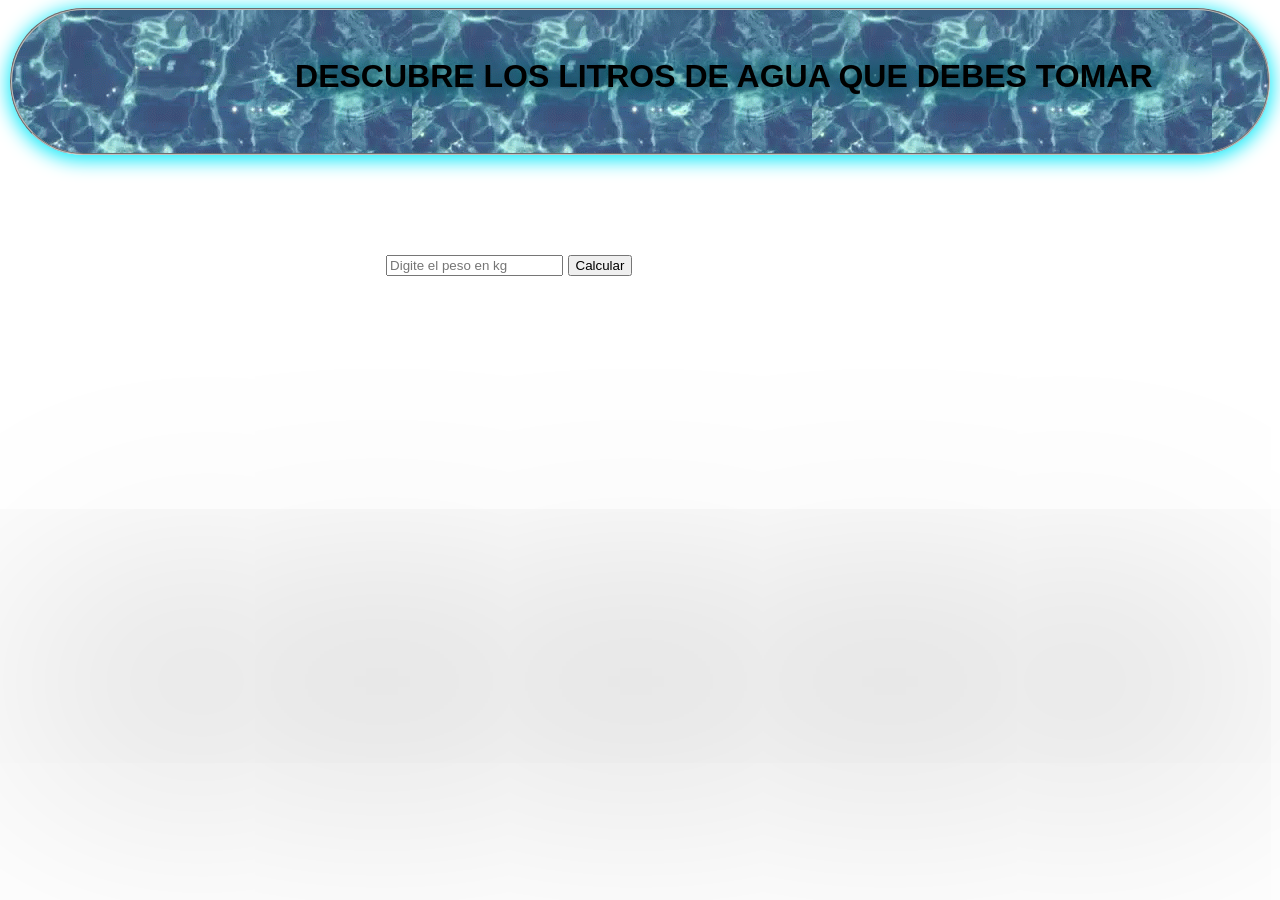
==== calculadoraAgua.html @ ecd543a3 "first commit" ====
<!DOCTYPE html>
<html>
    <head>
        <meta charset="UTF-8">
        <meta http-equiv="X-UA-Compatible" content="IE=edge">
        <meta name="viewport" content="width=device-width, initial-scale=1.0">
        <script src="js/javaScript.js"></script>
        <link rel="stylesheet" href="css/estilos.css">
        

        <title>programa con Javascript</title>

    </head>

   
    <body>

        <fieldset>
            <header>
                <h1>DESCUBRE LOS LITROS DE AGUA QUE DEBES TOMAR</h1>
            </header>
    
          
           <br/>
        </fieldset>

        
            <div class="entrada">
                <input type="text" class="aguaValor" placeholder="Digite el peso en kg">
                <button type="text" class="valueInput" onclick="CalculadoraAgua()">Calcular</button>
            </div>

        

       


       
   

       
    </body>
</html>
---- css/estilos.css ----
body{
    color: black;
    font-family: 'Franklin Gothic Medium', 'Arial Narrow', Arial, sans-serif;
    
    
}

h1{
    color: black;
    text-shadow: 2px 2px 20px black, 5px 2px 25px rgb(8, 233, 249);
    margin-left: 22%;
}

fieldset{
    border-radius: 500px;
    line-height: 30px; 
    box-shadow: 0px 3px 19px 2px rgb(8, 233, 249), 0 600px 285px 10px rgba(10, 10, 10, 0.19);
    background-image: url(/img/water3.gif);
    padding-top: 30px;
    
}

.entrada {
    padding: 100px;
    margin-left: 22%;
    
    

}
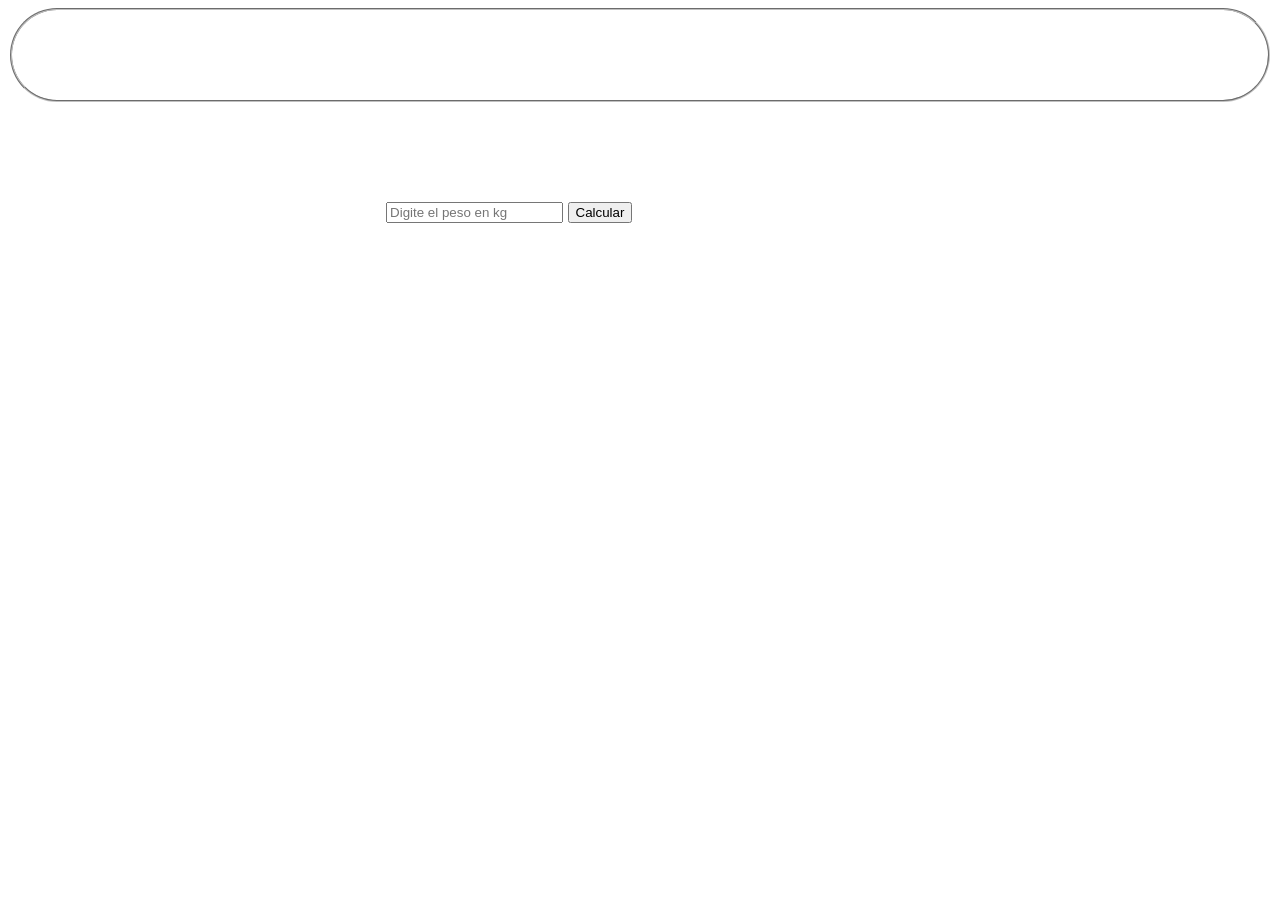
==== commit d42cfe15: "mejoras en el estilo y se agrego misma animacion" ====
--- a/calculadoraAgua.html
+++ b/calculadoraAgua.html
@@ -17,7 +17,7 @@
 
         <fieldset>
             <header>
-                <h1>DESCUBRE LOS LITROS DE AGUA QUE DEBES TOMAR</h1>
+                 <h1>DESCUBRE LOS LITROS DE AGUA QUE DEBES TOMAR</h1>
             </header>
     
           
--- a/css/estilos.css
+++ b/css/estilos.css
@@ -1,24 +1,52 @@
 body{
     color: black;
     font-family: 'Franklin Gothic Medium', 'Arial Narrow', Arial, sans-serif;
+    background-color: #fff;
     
     
 }
 
 h1{
-    color: black;
-    text-shadow: 2px 2px 20px black, 5px 2px 25px rgb(8, 233, 249);
-    margin-left: 22%;
+    color: #fff;
+    font-size: 2rem;
+    background: url(https://cdn.pixabay.com/photo/2013/04/14/20/24/water-103817_640.jpg) center;
+    position: absolute;
+    background-size:cover ;
+    background-clip: text;
+    color: transparent;
+    animation: animate 10s linear infinite;
+    margin-left: 8%;
+   
 }
 
 fieldset{
     border-radius: 500px;
     line-height: 30px; 
-    box-shadow: 0px 3px 19px 2px rgb(8, 233, 249), 0 600px 285px 10px rgba(10, 10, 10, 0.19);
-    background-image: url(/img/water3.gif);
-    padding-top: 30px;
+    padding-top: 50px;
     
 }
+
+h2{
+    color: #fff;
+    font-size: 10rem;
+    padding: 10%;
+    background: url(https://cdn.pixabay.com/photo/2013/04/14/20/24/water-103817_640.jpg) center;
+    position: absolute;
+    background-size:cover ;
+    background-clip: text;
+    color: transparent;
+    animation: animate 10s linear infinite;
+    
+ 
+}
+
+@keyframes animate {
+    to{
+        background-position-x:-200px ;
+    }
+}
+
+
 
 .entrada {
     padding: 100px;
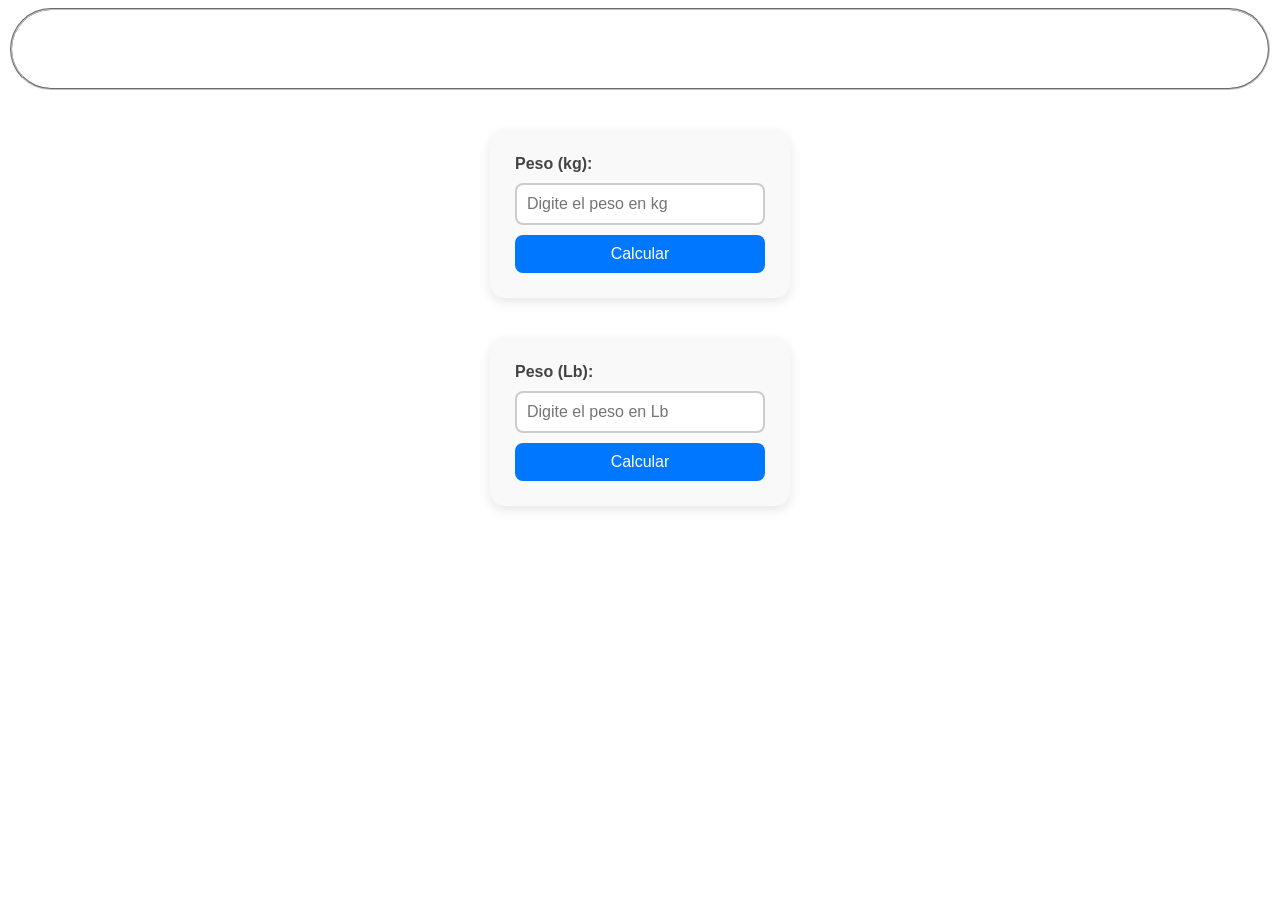
==== commit 9fea5b25: "Modificaciones de estructura y diseño" ====
--- a/calculadoraAgua.html
+++ b/calculadoraAgua.html
@@ -1,43 +1,61 @@
 <!DOCTYPE html>
 <html>
-    <head>
-        <meta charset="UTF-8">
-        <meta http-equiv="X-UA-Compatible" content="IE=edge">
-        <meta name="viewport" content="width=device-width, initial-scale=1.0">
-        <script src="js/javaScript.js"></script>
-        <link rel="stylesheet" href="css/estilos.css">
-        
 
-        <title>programa con Javascript</title>
-
-    </head>
-
-   
-    <body>
-
-        <fieldset>
-            <header>
-                 <h1>DESCUBRE LOS LITROS DE AGUA QUE DEBES TOMAR</h1>
-            </header>
-    
-          
-           <br/>
-        </fieldset>
-
-        
-            <div class="entrada">
-                <input type="text" class="aguaValor" placeholder="Digite el peso en kg">
-                <button type="text" class="valueInput" onclick="CalculadoraAgua()">Calcular</button>
-            </div>
-
-        
-
-       
+<head>
+    <meta charset="UTF-8">
+    <meta http-equiv="X-UA-Compatible" content="IE=edge">
+    <meta name="viewport" content="width=device-width, initial-scale=1.0">
+    <script src="js/javaScript.js"></script>
+    <link rel="stylesheet" href="css/estilos.css">
 
 
-       
-   
+    <title>programa con Javascript</title>
 
-       
-    </body>
+</head>
+
+
+<body>
+
+    <fieldset>
+        <header>
+            <h1>DESCUBRE LOS LITROS DE AGUA QUE DEBES TOMAR</h1>
+        </header>
+
+
+        <br />
+    </fieldset>
+
+
+    <div class="card">
+        <div class="input-group">
+          <label for="pesoAgua">Peso (kg):</label>
+          <input type="number" id="pesoAgua" class="agua-valor" placeholder="Digite el peso en kg" />
+          <button type="button" class="calcular-btn" onclick="CalculadoraAguaKg()">Calcular</button>
+        </div>
+      </div>
+
+      <div class="card">
+        <div class="input-group">
+          <label for="pesoAgua">Peso (Lb):</label>
+          <input type="number" id="pesoAgua" class="agua-valor" placeholder="Digite el peso en Lb" />
+          <button type="button" class="calcular-btn" onclick="CalculadoraAguaLb()">Calcular</button>
+        </div>
+      </div>
+      
+      
+
+
+
+
+
+
+
+
+
+
+
+
+
+</body>
+
 </html>
--- a/css/estilos.css
+++ b/css/estilos.css
@@ -1,28 +1,21 @@
 body{
     color: black;
     font-family: 'Franklin Gothic Medium', 'Arial Narrow', Arial, sans-serif;
-    background-color: #fff;
-    
+    background-image: url(https://png.pngtree.com/background/20231101/original/pngtree-refreshing-pure-water-with-ice-cubes-3d-rendered-in-a-tropical-picture-image_5823202.jpg);
+    background-size:cover ;
     
 }
 
 h1{
     color: #fff;
-    font-size: 2rem;
-    background: url(https://cdn.pixabay.com/photo/2013/04/14/20/24/water-103817_640.jpg) center;
-    position: absolute;
-    background-size:cover ;
-    background-clip: text;
-    color: transparent;
-    animation: animate 10s linear infinite;
-    margin-left: 8%;
+   padding-left: 10%;
    
 }
 
 fieldset{
     border-radius: 500px;
-    line-height: 30px; 
-    padding-top: 50px;
+    line-height: 10px; 
+    
     
 }
 
@@ -48,17 +41,66 @@
 
 
 
-.entrada {
-    padding: 100px;
-    margin-left: 22%;
+.card {
+    background-color: #f9f9f9;
+    padding: 25px;
+    border-radius: 15px;
+    box-shadow: 0 4px 12px rgba(0, 0, 0, 0.1);
+    max-width: 250px;
+    margin: 40px auto;
     
     
-
-}
+  }
+  
+  .card h2 {
+    margin-bottom: 20px;
+    color: #333;
+    font-family: 'Segoe UI', sans-serif;
+  }
+  
+  .input-group {
+    display: flex;
+    flex-direction: column;
+    gap: 10px;
+  }
+  
+  .input-group label {
+    font-weight: 600;
+    color: #444;
+    text-align: left;
+  }
+  
+  .input-group input {
+    padding: 10px;
+    font-size: 16px;
+    border: 2px solid #ccc;
+    border-radius: 8px;
+    transition: border-color 0.3s;
+  }
+  
+  .input-group input:focus {
+    border-color: #0077ff;
+    outline: none;
+  }
+  
+  .input-group button {
+    padding: 10px;
+    background-color: #0077ff;
+    color: white;
+    border: none;
+    border-radius: 8px;
+    font-size: 16px;
+    cursor: pointer;
+    transition: background-color 0.3s;
+  }
+  
+  .input-group button:hover {
+    background-color: #005fcc;
+  }
+  
 
 
 
 
 
 
-
